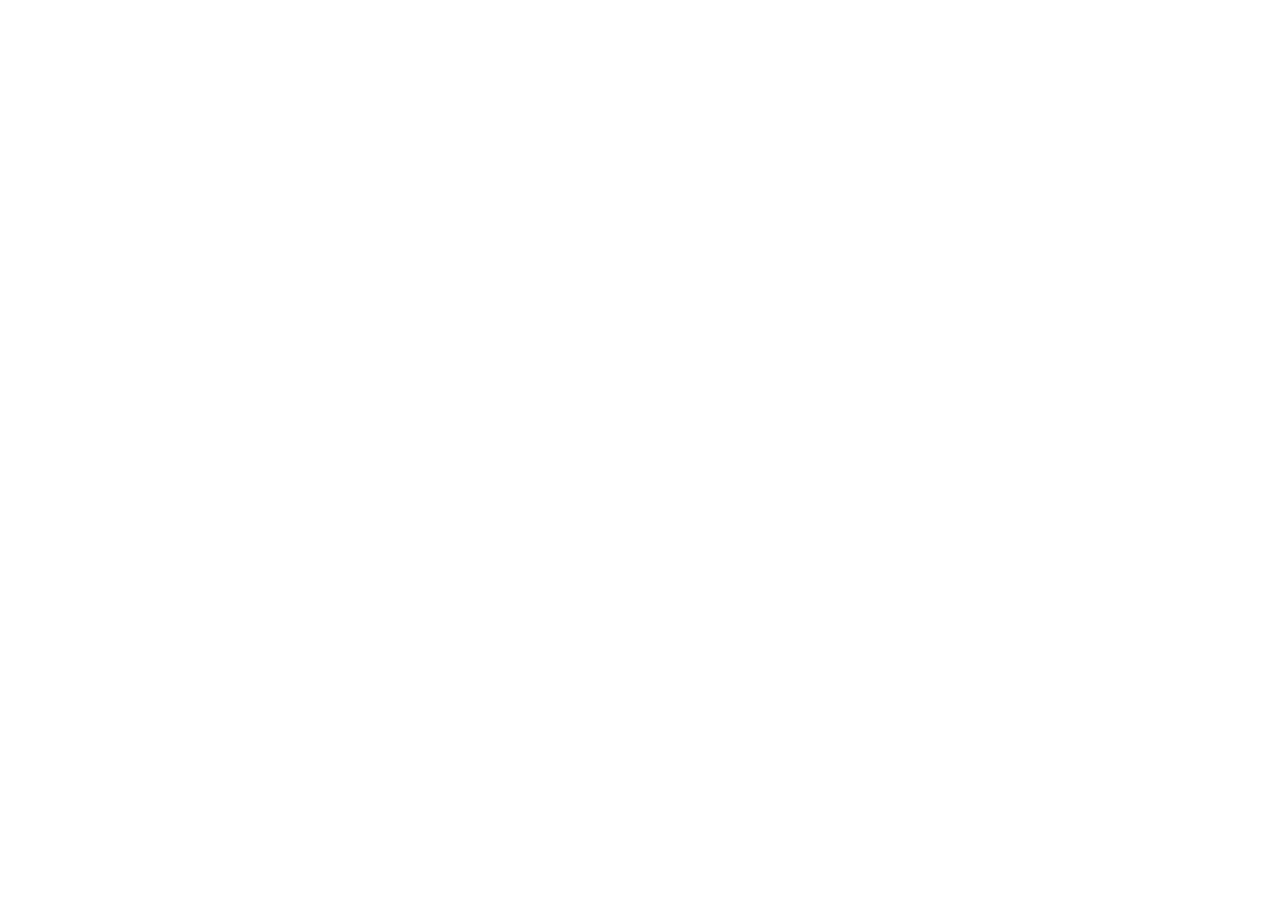
==== primer.html @ 416c1b97 "Add files via upload" ====
<!DOCTYPE html>
<html lang="en">
<head>
  <meta charset="UTF-8">
  <meta name="viewport" content="width=device-width, initial-scale=1.0">
  <title>Пример</title>
</head>
<body>

  

<script>
// Создаем двумерный массив
let matrix = [];
for (let i = 0; i < 5; i++) {
  matrix[i] = [];
}

// Заполняем массив числами по порядку
let num = 1;
for (let i = 0; i < 5; i++) {
  for (let j = 0; j < 5; j++) {
    matrix[i][j] = num;
    num++;
  }
}

// Создаем поле из дивов и заполняем их числами из двумерного массива
let container = document.getElementById('container'); // заменить 'container' на id вашего контейнера
for (let i = 0; i < 5; i++) {
  for (let j = 0; j < 5; j++) {
    let div = document.createElement('div');
    div.innerText = matrix[i][j];
    container.appendChild(div);
  }
}

  
</script>
</body>
</html>
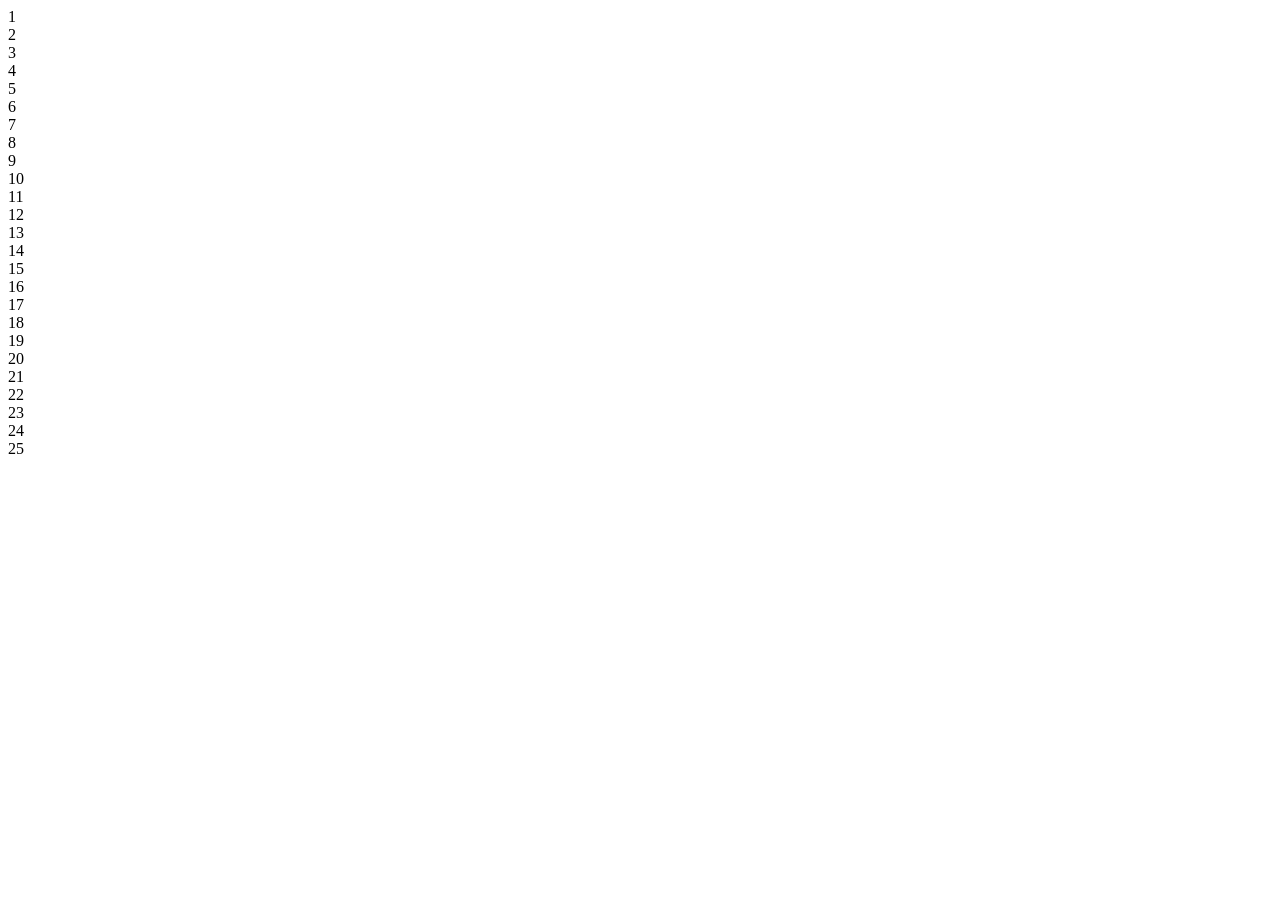
==== commit 6c8af192: "Add files via upload" ====
--- a/primer.html
+++ b/primer.html
@@ -7,7 +7,7 @@
 </head>
 <body>
 
-  
+  <div class="container" id="container"></div>
 
 <script>
 // Создаем двумерный массив
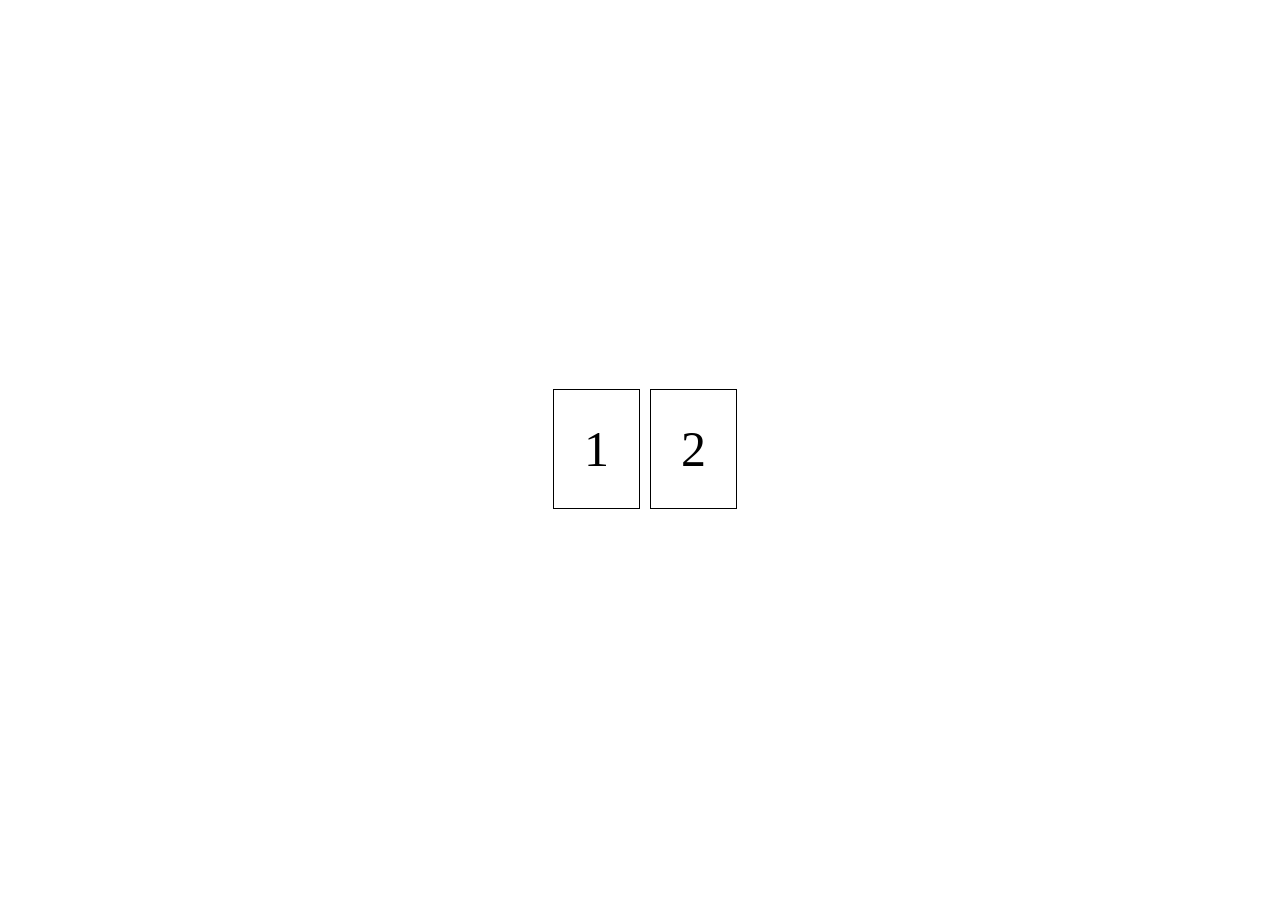
==== commit 83729772: "Add files via upload" ====
--- a/primer.html
+++ b/primer.html
@@ -1,41 +1,15 @@
 <!DOCTYPE html>
 <html lang="en">
 <head>
-  <meta charset="UTF-8">
-  <meta name="viewport" content="width=device-width, initial-scale=1.0">
-  <title>Пример</title>
+    <meta charset="UTF-8">
+    <meta name="viewport" content="width=device-width, initial-scale=1.0">
+    <title>Document</title>
 </head>
+<link rel="stylesheet" href="primer.css">
 <body>
-
-  <div class="container" id="container"></div>
-
-<script>
-// Создаем двумерный массив
-let matrix = [];
-for (let i = 0; i < 5; i++) {
-  matrix[i] = [];
-}
-
-// Заполняем массив числами по порядку
-let num = 1;
-for (let i = 0; i < 5; i++) {
-  for (let j = 0; j < 5; j++) {
-    matrix[i][j] = num;
-    num++;
-  }
-}
-
-// Создаем поле из дивов и заполняем их числами из двумерного массива
-let container = document.getElementById('container'); // заменить 'container' на id вашего контейнера
-for (let i = 0; i < 5; i++) {
-  for (let j = 0; j < 5; j++) {
-    let div = document.createElement('div');
-    div.innerText = matrix[i][j];
-    container.appendChild(div);
-  }
-}
-
-  
-</script>
+    <div class="container">
+        <div class="item item1">1</div>
+        <div class="item item2">2</div>
+    </div>
 </body>
 </html>
--- a/primer.css
+++ b/primer.css
@@ -0,0 +1,21 @@
+.container{
+    display: flex;
+    justify-content: center;
+    align-items: center;
+    height: 98vh;
+    
+}
+
+.item1{
+margin: 10px;
+}
+
+.item2{
+
+}
+
+.item{
+    border: 1px solid black;
+    font-size: 50px;
+    padding: 30px;
+}
